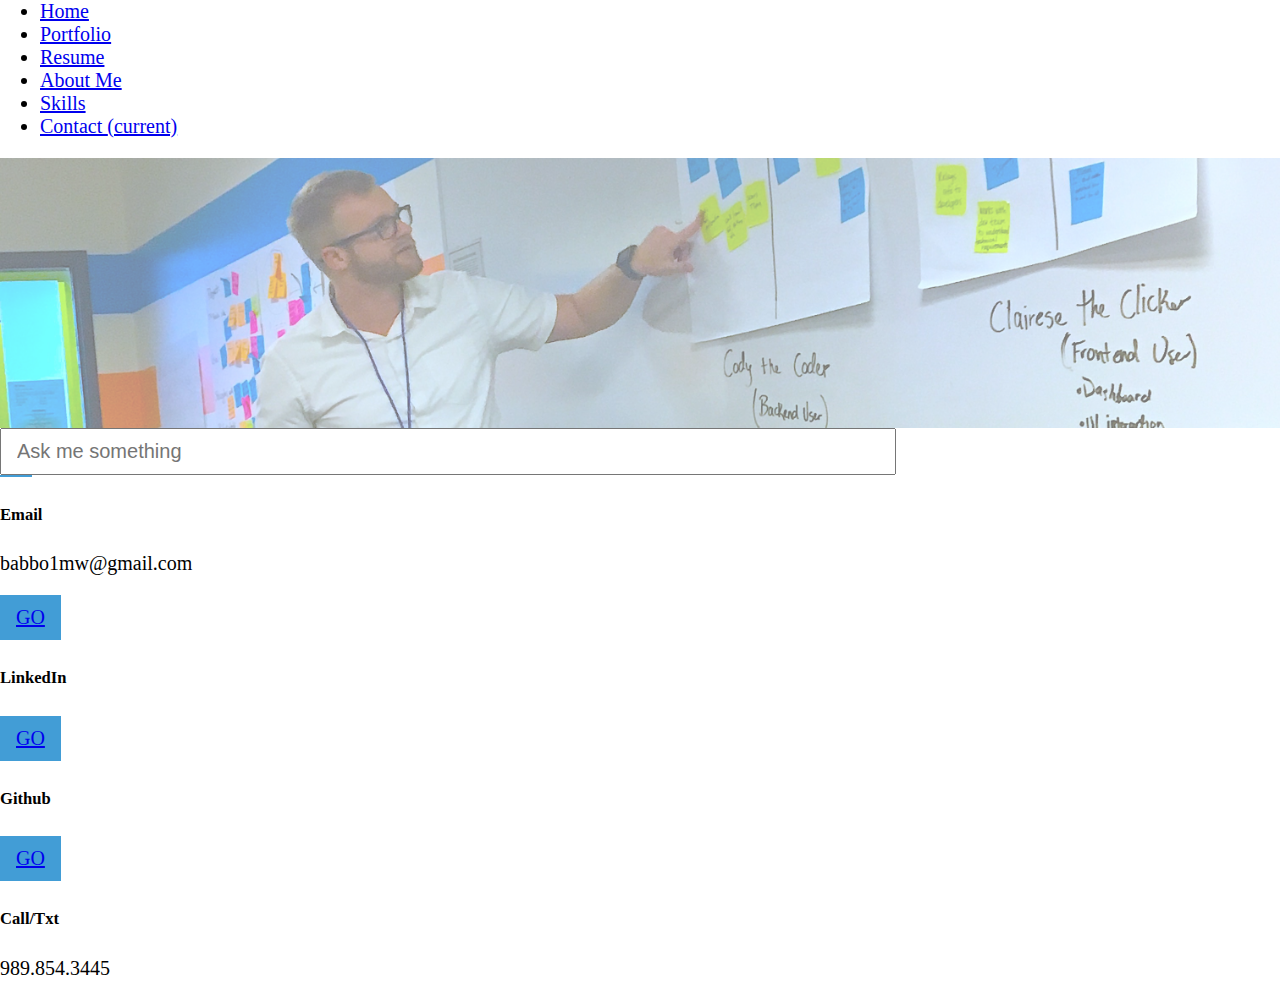
==== public/Contact.html @ 4c9e503a "first commit" ====
<html>

<head>
  <title>Bab's Bot</title>
  <meta http-equiv="Content-Type" content="text/html; charset=utf-8" />

  <link rel="stylesheet" href="https://stackpath.bootstrapcdn.com/bootstrap/4.1.1/css/bootstrap.min.css" integrity="sha384-WskhaSGFgHYWDcbwN70/dfYBj47jz9qbsMId/iRN3ewGhXQFZCSftd1LZCfmhktB" crossorigin="anonymous">


  <!-- Font Awesome -->
  <link rel="stylesheet" href="https://use.fontawesome.com/releases/v5.0.12/css/all.css" integrity="sha384-G0fIWCsCzJIMAVNQPfjH08cyYaUtMwjJwqiRKxxE/rx96Uroj1BtIQ6MLJuheaO9" crossorigin="anonymous">

  <script src="//ajax.googleapis.com/ajax/libs/jquery/2.1.1/jquery.min.js"></script>
  <script type="text/javascript">
    var accessToken = "1da862e3f2d645d08dbf6c22ff3592ff",
      baseUrl = "https://api.api.ai/v1/",
      $speechInput,
      $recBtn,
      recognition,
      messageRecording = "Recording...",
      messageCouldntHear = "I couldn't hear you, could you say that again?",
      messageInternalError = "Oh no, there has been an internal server error",
      messageSorry = "I'm sorry, I don't have the answer to that yet.";
    $(document).ready(function() {
      $speechInput = $("#speech");
      $recBtn = $("#rec");
      $speechInput.keypress(function(event) {
        if (event.which == 13) {
          event.preventDefault();
          send();
        }
      });
      $recBtn.on("click", function(event) {
        switchRecognition();
      });
      $(".debug__btn").on("click", function() {
        $(this).next().toggleClass("is-active");
        return false;
      });
    });

    function startRecognition() {
      recognition = new webkitSpeechRecognition();
      recognition.continuous = false;
      recognition.interimResults = false;
      recognition.onstart = function(event) {
        respond(messageRecording);
        updateRec();
      };
      recognition.onresult = function(event) {
        recognition.onend = null;

        var text = "";
        for (var i = event.resultIndex; i < event.results.length; ++i) {
          text += event.results[i][0].transcript;
        }
        setInput(text);
        stopRecognition();
      };
      recognition.onend = function() {
        respond(messageCouldntHear);
        stopRecognition();
      };
      recognition.lang = "en-US";
      recognition.start();
    }

    function stopRecognition() {
      if (recognition) {
        recognition.stop();
        recognition = null;
      }
      updateRec();
    }

    function switchRecognition() {
      if (recognition) {
        stopRecognition();
      } else {
        startRecognition();
      }
    }

    function setInput(text) {
      $speechInput.val(text);
      send();
    }

    function updateRec() {
      $recBtn.text(recognition ? "Stop" : "Speak");
    }

    function send() {
      var text = $speechInput.val();
      $.ajax({
        type: "POST",
        url: baseUrl + "query",
        contentType: "application/json; charset=utf-8",
        dataType: "json",
        headers: {
          "Authorization": "Bearer " + accessToken
        },
        data: JSON.stringify({
          query: text,
          lang: "en",
          sessionId: "yaydevdiner"
        }),
        success: function(data) {
          prepareResponse(data);
        },
        error: function() {
          respond(messageInternalError);
        }
      });
    }

    function prepareResponse(val) {
      var debugJSON = JSON.stringify(val, undefined, 2),
        spokenResponse = val.result.speech;
      respond(spokenResponse);
      debugRespond(debugJSON);
    }

    function debugRespond(val) {
      $("#response").text(val);
    }

    function respond(val) {
      if (val == "") {
        val = messageSorry;
      }
      if (val !== messageRecording) {
        var msg = new SpeechSynthesisUtterance();
        msg.voiceURI = "native";
        msg.text = val;
        msg.lang = "en-US";
        window.speechSynthesis.speak(msg);
      }
      $("#spokenResponse").addClass("is-active").find(".spoken-response__text").html(val);
    }
  </script>
  <style type="text/css">
    html {
      box-sizing: border-box;
    }

    *,
    *:before,
    *:after {
      box-sizing: inherit;
    }

    body {
      /* background-color: #192837; */
      /* font-family: "Titillium Web", Arial, sans-serif; */
      font-size: 20px;
      margin: 0;
    }

    #container1 {
      margin-top: 5rem;
      position: relative;
      /* top: 40%; */
      left: 50%;
      -webkit-transform: translate(-50%, -50%);
    }

    input {
      /* background-color: #126077; */
      /* border: 1px solid #3F7F93; */
      /* color: #A6CAE6; */
      /* font-family: "Titillium Web"; */
      font-size: 20px;
      line-height: 43px;
      padding: 0 0.75em;
      width: 70%;
      -webkit-transition: all 0.35s ease-in;
    }

    textarea {
      /* background-color: #070F24; */
      /* border: 1px solid #122435; */
      /* color: #606B88; */
      padding: 0.5em;
      width: 100%;
      -webkit-transition: all 0.35s ease-in;
    }

    input:active,
    input:focus,
    textarea:active,
    textarea:focus {
      outline: 1px solid #48788B;
    }

    .btn {
      /* background-color: #126178; */
      /* border: 1px solid #549EAF; */
      /* color: #549EAF; */
      cursor: pointer;
      display: inline-block;
      /* font-family: "Titillium Web"; */
      font-size: 20px;
      line-height: 43px;
      padding: 0 0.75em;
      text-align: center;
      text-transform: uppercase;
      -webkit-transition: all 0.35s ease-in;
    }

    .btn:hover {
      /* background-color: #1888A9; */
      /* color: #183035; */
    }

    .debug {
      bottom: 0;
      position: fixed;
      right: 0;
    }

    .debug__content {
      font-size: 14px;
      max-height: 0;
      overflow: hidden;
      -webkit-transition: all 0.35s ease-in;
    }

    .debug__content.is-active {
      display: block;
      max-height: 500px;
    }

    .debug__btn {
      width: 100%;
    }

    .spoken-response {
      max-height: 0;
      overflow: hidden;
      -webkit-transition: all 0.35s ease-in;
    }

    .spoken-response.is-active {
      max-height: 400px;
    }

    .spoken-response__text {
      /* background-color: #040E23; */
      /* color: #7584A2; */
      padding: 1em;
    }

    .t-color {
      color: #429dd6;
    }

    .btn-primary {
      background-color: #429dd6;
      border: 1px solid #429dd6;
    }

    .b-color {
      background-color: #429dd6;
    }

    .jumbotron {
      margin-bottom: 0px;
      background-position: 0% 40%;
      background-size: cover;
      background-repeat: no-repeat;
      color: white;
      text-shadow: black 0.3em 0.3em 0.3em;
    }
  </style>
</head>




  <ul class="nav navbar-expand-lg navbar-dark bg-dark">
    <li class="nav-item">
      <a class="nav-link text-white text-muted" href="index.html">Home</a>
    </li>
    <li class="nav-item active">
      <a class="nav-link  text-white text-muted" href="Portfolio.html">Portfolio</a>
    </li>
    <li class="nav-item">
      <a class="nav-link text-white text-muted" href="Resume.html">Resume</a>
    </li>
    <li class="nav-item">
      <a class="nav-link text-white text-muted" href="AboutMe.html">About Me</a>
    </li>
    <li class="nav-item">
      <a class="nav-link text-white text-muted" href="Skills.html">Skills</a>
    </li>
    <li class="nav-item">
      <a class="nav-link text-white active" href="Contact.html">Contact <span class="sr-only">(current)</span></a>
    </li>
  </ul>

<body>
  <div class="jumbotron " style="background-image: url('img/IMG_1755 copy.JPG');opacity: .55; height:30%">
    <div class="container ">
    </div>
  </div>



  <div class="container mt-4 mb-5">
    <div class="input-group mb-3 ">
      <input id="speech" type="text" placeholder="Ask me something">
      <div class="input-group-append ">
        <button id="rec" class="btn btn-primary " type="button"><div style="font-size:1.5em;"><i class="fas fa-microphone"></i>
</div></button>
        <div id="spokenResponse" class="spoken-response">
          <div class="spoken-response__text"></div>
        </div>
      </div>
    </div>
  </div>


  <div class="container">
    <!-- Content here -->
    <div class="card-deck mb-3">
      <div class="card shadow p-3 mb-5">
        <div class="mx-auto p-3"><i class="far fa-envelope fa-5x t-color"></i></div>
        <div class="card-body card-body d-flex flex-column">
          <h5 class="card-title font-weight-bold">Email</h5>
          <p class="card-text text-muted">babbo1mw@gmail.com</p>
          <a href="mailto:babbo1mw@gmail.com" class="btn btn-primary font-weight-bold sticky-bottom mt-auto">Go</a>
        </div>
      </div>


      <div class="card shadow p-3 mb-5">
        <div class="mx-auto p-3"><i class="fab fa-linkedin fa-5x t-color"></i></div>
        <div class="card-body card-body d-flex flex-column">
          <h5 class="card-title font-weight-bold">LinkedIn</h5>
          <p class="card-text text-muted"></p>
          <a href="https://www.linkedin.com/in/michael-babboni-2702933b" class="btn btn-primary font-weight-bold sticky-bottom mt-auto">Go</a>
        </div>
      </div>

      <div class="card shadow p-3 mb-5">
        <div class="mx-auto p-3"><i class="fab fa-github fa-5x t-color"></i></div>
        <div class="card-body card-body d-flex flex-column">
          <h5 class="card-title font-weight-bold">Github</h5>
          <a href="https://github.com/babbo1mw" class="btn btn-primary font-weight-bold sticky-bottom mt-auto">Go</a>

        </div>
      </div>
      <div class="card shadow p-3 mb-5">
        <div class="mx-auto p-3"><i class="fas fa-phone fa-5x t-color"></i></div>
        <div class="card-body card-body d-flex flex-column">
          <h5 class="card-title font-weight-bold">Call/Txt</h5>
          <p class="card-text text-muted">989.854.3445</p>

        </div>
      </div>

    </div>
  </div>
  <!-- <div class="debug">
  <div class="btn-primary debug__btn btn">
    Debug JSON results
  </div>
  <div class="debug__content">
    <textarea id="response" cols="40" rows="20"></textarea>
  </div>
</div> -->


  <link href="https://fonts.googleapis.com/css?family=Titillium+Web:200" rel="stylesheet" type="text/css">
</body>

</html>
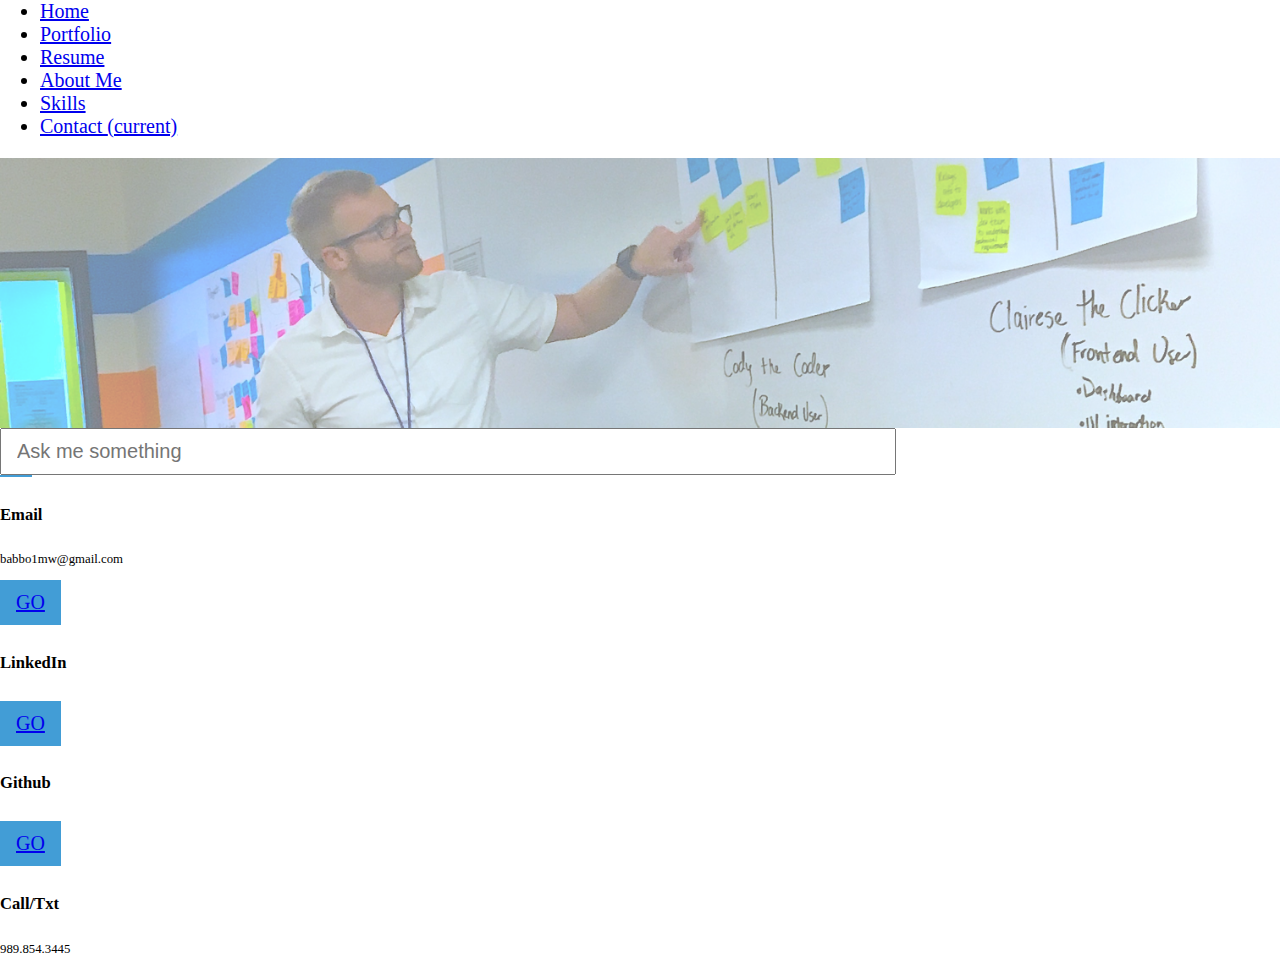
==== commit d04cff47: "first commit" ====
--- a/public/Contact.html
+++ b/public/Contact.html
@@ -328,7 +328,7 @@
         <div class="mx-auto p-3"><i class="far fa-envelope fa-5x t-color"></i></div>
         <div class="card-body card-body d-flex flex-column">
           <h5 class="card-title font-weight-bold">Email</h5>
-          <p class="card-text text-muted">babbo1mw@gmail.com</p>
+          <p class="card-text text-muted" style="font-size: .8rem;">babbo1mw@gmail.com</p>
           <a href="mailto:babbo1mw@gmail.com" class="btn btn-primary font-weight-bold sticky-bottom mt-auto">Go</a>
         </div>
       </div>
@@ -355,7 +355,7 @@
         <div class="mx-auto p-3"><i class="fas fa-phone fa-5x t-color"></i></div>
         <div class="card-body card-body d-flex flex-column">
           <h5 class="card-title font-weight-bold">Call/Txt</h5>
-          <p class="card-text text-muted">989.854.3445</p>
+          <p class="card-text text-muted" style="font-size: .8rem;">989.854.3445</p>
 
         </div>
       </div>
